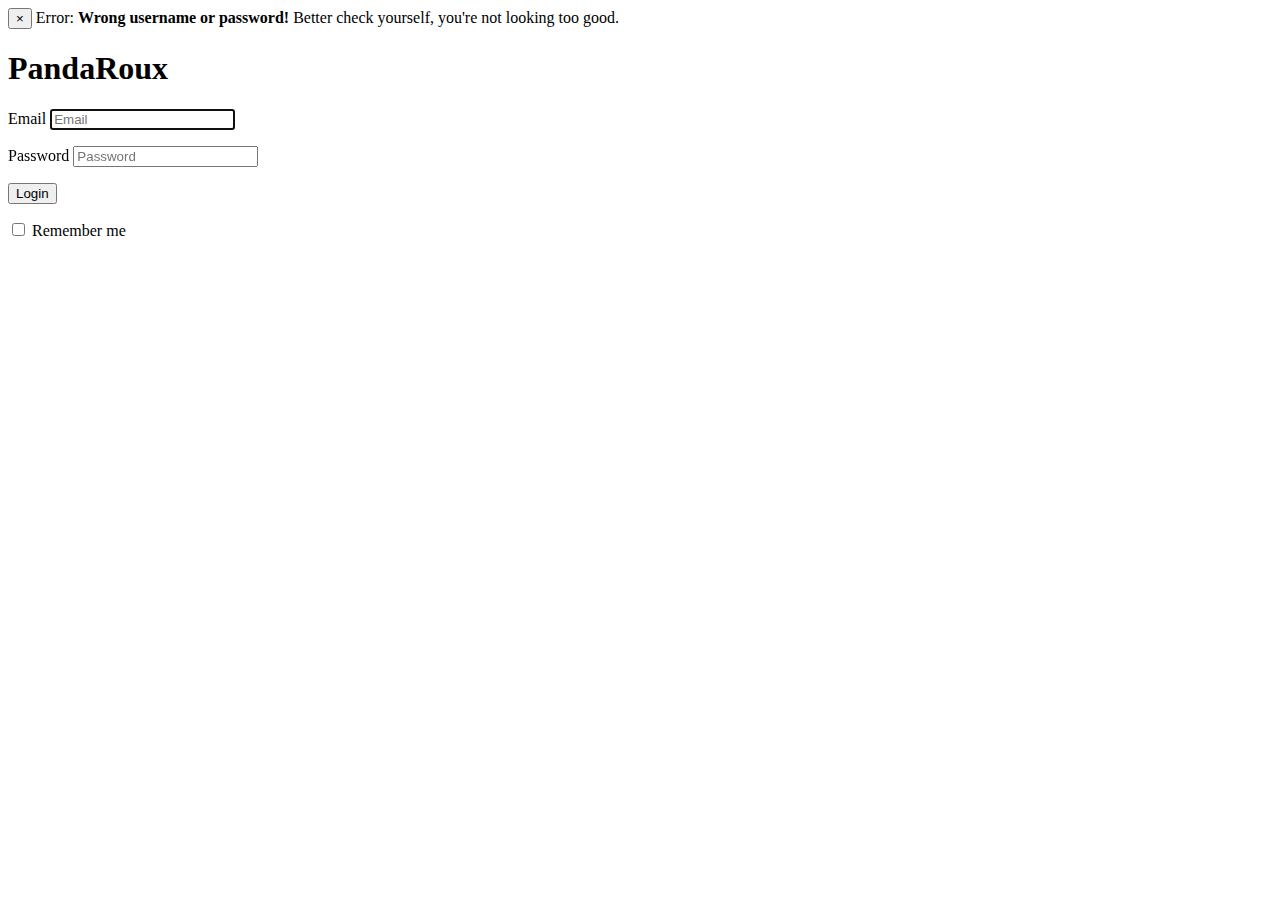
==== src/main/resources/templates/login.html @ 1b247b6f "first commit" ====
<!DOCTYPE html>
<html xmlns="http://www.w3.org/1999/xhtml"
      xmlns:th="http://www.thymeleaf.org"
      xmlns:layout="http://www.ultraq.net.nz/thymeleaf/layout"
      layout:decorate="site-base">
<head>
    <title>Login</title>
    <script>
        $(function () {
            $("form[name=login]").on('submit', function (e) {
                var email = $("#email").val();
                var password = $("#password").val();
                if (email.length !== 0 && password.length !== 0) {
                    // Ajax Login ?
                    return;
                }
                e.preventDefault();
            });
        });
    </script>
</head>
<body>
<div layout:fragment="container">
    <div class="alert alert-danger alert-dismissible" role="alert" layout:fragment="alert">
        <button type="button" class="close" data-dismiss="alert" aria-label="Close"><span
                aria-hidden="true">&times;</span></button>
        Error: <strong>Wrong username or password!</strong> Better check yourself, you're not looking too good.
    </div>
    <div class="roux-login-wrap">
        <div class="roux-login">
            <h1><span class="i-logo">PandaRoux</span></h1>
            <form th:action="@{/login}" method="post"
                  name="login" role="form">
                <p>
                    <label for="email" class="sr-only">Email</label>
                    <input type="email" id="email" name="email" value="" placeholder="Email"
                           class="text-l w-100" autofocus/>
                </p>
                <p>
                    <label for="password" class="sr-only">Password</label>
                    <input type="password" id="password" name="password" class="text-l w-100"
                           placeholder="Password"/>
                </p>
                <p class="submit">
                    <button type="submit" class="btn btn-l w-100 primary">Login</button>
                </p>
                <p>
                    <label for="remember"><input type="checkbox" name="remember" class="checkbox" value="1"
                                                 id="remember"/> Remember me</label>
                </p>
            </form>
        </div>
    </div>
</div>
</body>
</html>
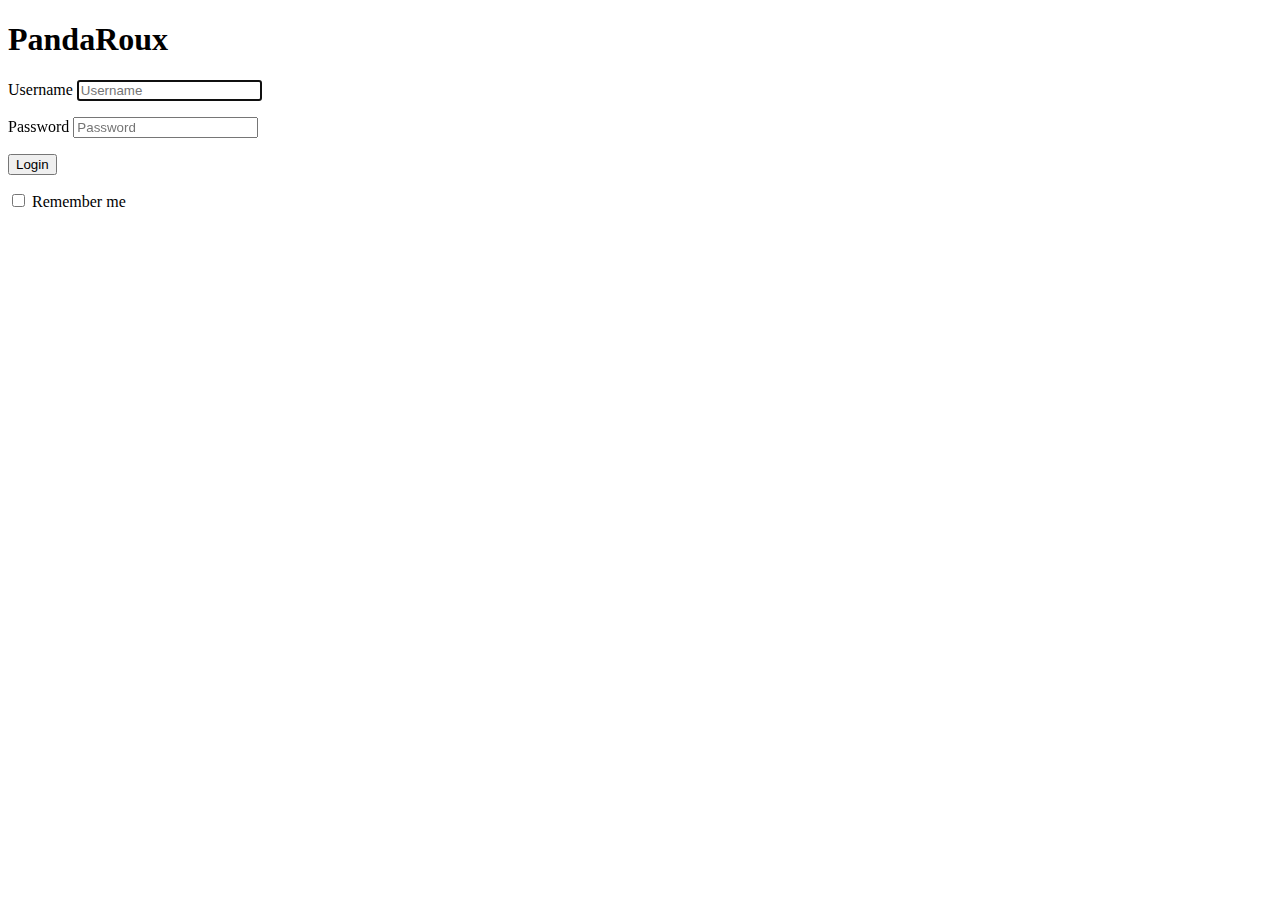
==== commit 958ca24e: "Rewrite group.html." ====
--- a/src/main/resources/templates/login.html
+++ b/src/main/resources/templates/login.html
@@ -5,35 +5,22 @@
       layout:decorate="site-base">
 <head>
     <title>Login</title>
-    <script>
-        $(function () {
-            $("form[name=login]").on('submit', function (e) {
-                var email = $("#email").val();
-                var password = $("#password").val();
-                if (email.length !== 0 && password.length !== 0) {
-                    // Ajax Login ?
-                    return;
-                }
-                e.preventDefault();
-            });
-        });
-    </script>
 </head>
 <body>
 <div layout:fragment="container">
-    <div class="alert alert-danger alert-dismissible" role="alert" layout:fragment="alert">
+    <!--div class="alert alert-danger alert-dismissible" role="alert" layout:fragment="alert">
         <button type="button" class="close" data-dismiss="alert" aria-label="Close"><span
                 aria-hidden="true">&times;</span></button>
         Error: <strong>Wrong username or password!</strong> Better check yourself, you're not looking too good.
-    </div>
+    </div-->
     <div class="roux-login-wrap">
         <div class="roux-login">
             <h1><span class="i-logo">PandaRoux</span></h1>
-            <form th:action="@{/login}" method="post"
+            <form method="post"
                   name="login" role="form">
                 <p>
-                    <label for="email" class="sr-only">Email</label>
-                    <input type="email" id="email" name="email" value="" placeholder="Email"
+                    <label for="username" class="sr-only">Username</label>
+                    <input type="text" id="username" name="username" value="" placeholder="Username"
                            class="text-l w-100" autofocus/>
                 </p>
                 <p>
@@ -42,7 +29,7 @@
                            placeholder="Password"/>
                 </p>
                 <p class="submit">
-                    <button type="submit" class="btn btn-l w-100 primary">Login</button>
+                    <button name="submit" type="button" class="btn btn-l w-100 primary">Login</button>
                 </p>
                 <p>
                     <label for="remember"><input type="checkbox" name="remember" class="checkbox" value="1"
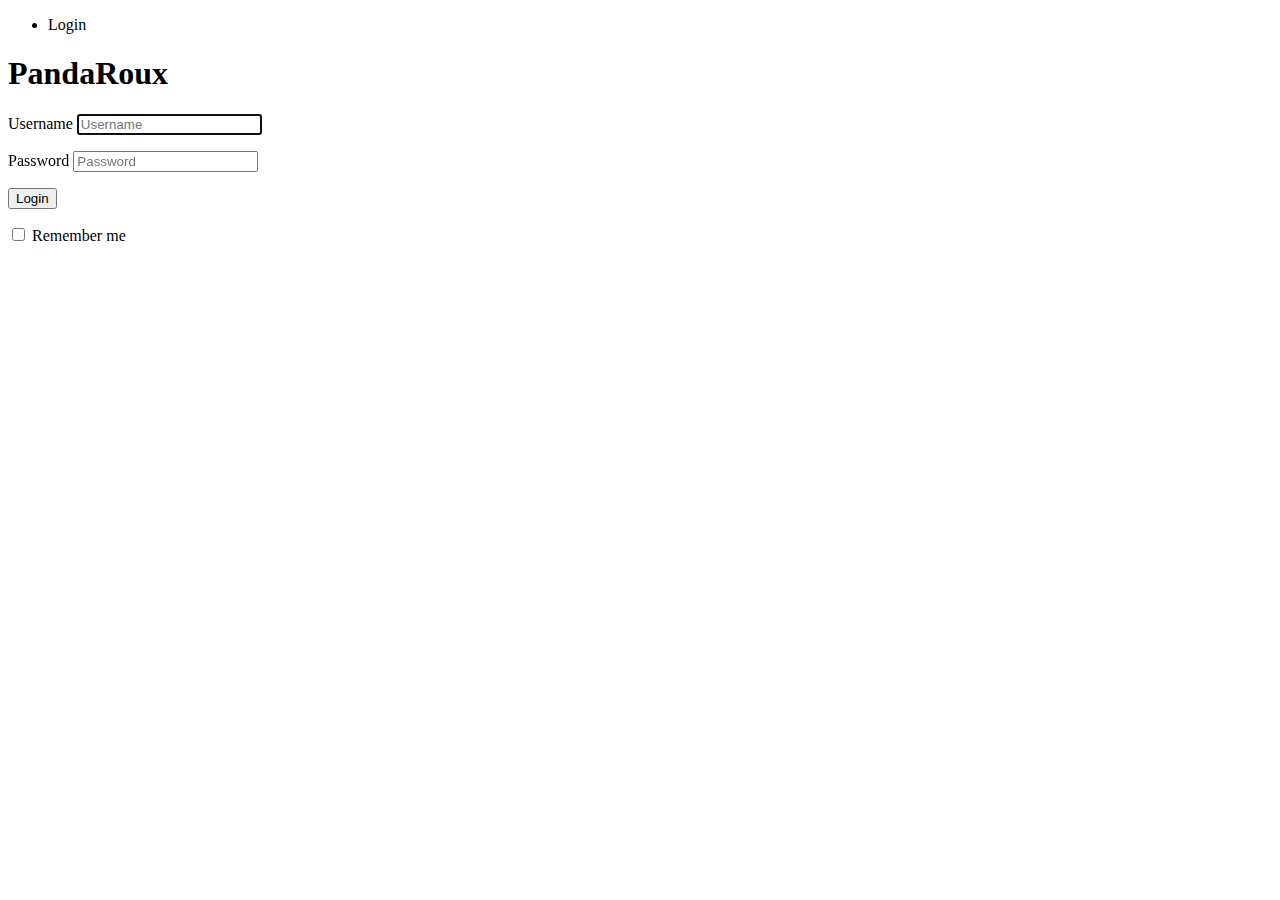
==== commit 7dcbc7ee: "role Security" ====
--- a/src/main/resources/templates/login.html
+++ b/src/main/resources/templates/login.html
@@ -5,14 +5,124 @@
       layout:decorate="site-base">
 <head>
     <title>Login</title>
+    <link rel="stylesheet" th:href="@{/css/sweetalert.css}">
+    <script th:src="@{/js/sweetalert.min.js}"></script>
+    <script th:src="@{/js/roux-ui.js}"></script>
+    <script>
+        $(function () {
+
+            'use strict';
+
+            console.log("document ready");
+
+            var DOMFactory = {
+                elementWithId: function () {
+                    if (arguments.length === 0)
+                        return null;
+                    var elem_id = arguments[0];
+                    var result = $("#template-" + elem_id).html();
+                    for (var i = 1; i < arguments.length; i++) {
+                        var re = new RegExp('\\{' + (i) + '\\}', 'gm');
+                        result = result.replace(re, arguments[i]);
+                    }
+                    return $(result);
+                }
+            };
+
+            var APIService = {
+                init: function () {
+                    $.ajaxSetup({
+                        method: "POST",
+                        dataType: "json",
+                        contentType: "application/json; charset=UTF-8",
+                        timeout: 10000,
+                        error: APIService.errorHandler,
+                        async: true
+                    });
+                },
+                errorHandler: function (xmlHTTP, status, httperror) {
+                    UI.allowsUserInteraction(true);
+                    if (httperror === "timeout") {
+                        swal("Oops...", "Connection Timeout (10)", "error");
+                    } else {
+                        var resp = $.parseJSON(xmlHTTP.responseText);
+                        if (resp && resp["message"]) {
+                            swal("Oops...", resp['message'], "error");
+                        }
+                    }
+                },
+                loginCheck: function (callback, username, password) {
+                    $.ajax("/loginCheck", {
+                        data: JSON.stringify({
+                            "login": username,
+                            "password": password
+                        }),
+                        success: callback
+                    });
+                }
+            };
+
+            var LoginController = {
+
+                storage: {
+                    usernameInput: $("#username"),
+                    passwordInput: $("#password"),
+                    submitInput: $("button[name=submit]")
+                },
+
+                init: function () {
+                    LoginController.bindEvent();
+                    UI.allowsUserInteraction(true);
+                },
+
+                bindEvent: function () {
+                    LoginController.storage.submitInput.click(LoginController.loginButtonClicked);
+                    LoginController.storage.passwordInput.on("keypress", function () {
+                        if (event.which === 13) {
+                            if ($.trim($(this).val()).length > 0) {
+                                LoginController.storage.submitInput.click();
+                            }
+                        }
+                    });
+                },
+
+                loginButtonClicked: function (e) {
+                    var username = LoginController.storage.usernameInput.val();
+                    var password = LoginController.storage.passwordInput.val();
+                    if (
+                        username.length !== 0 &&
+                        password.length !== 0
+                    ) {
+                        UI.allowsUserInteraction(false);
+                        APIService.loginCheck(function (data) {
+                            UI.allowsUserInteraction(true);
+                            if (data['loginSucces'] === true)
+                            {
+                                window.location.href = data['redirectionLink'];
+                            }
+                        }, username, password);
+                    }
+                }
+
+            };
+
+            APIService.init();
+            LoginController.init();
+
+        });
+    </script>
 </head>
 <body>
+
+<nav class="navbar navbar-default navbar-fixed-top">
+    <div class="container">
+        <ul class="nav navbar-nav navbar-right" layout:fragment="nav-login">
+            <li id="login-button" class="active"><a th:href="@{/login}">Login</a></li>
+        </ul>
+    </div>
+</nav>
+
 <div layout:fragment="container">
-    <!--div class="alert alert-danger alert-dismissible" role="alert" layout:fragment="alert">
-        <button type="button" class="close" data-dismiss="alert" aria-label="Close"><span
-                aria-hidden="true">&times;</span></button>
-        Error: <strong>Wrong username or password!</strong> Better check yourself, you're not looking too good.
-    </div-->
     <div class="roux-login-wrap">
         <div class="roux-login">
             <h1><span class="i-logo">PandaRoux</span></h1>
@@ -38,6 +148,10 @@
             </form>
         </div>
     </div>
+
+    <!-- Ajax Overlay -->
+    <div class="overlay" style="z-index: 200;"></div>
+
 </div>
 </body>
 </html>
